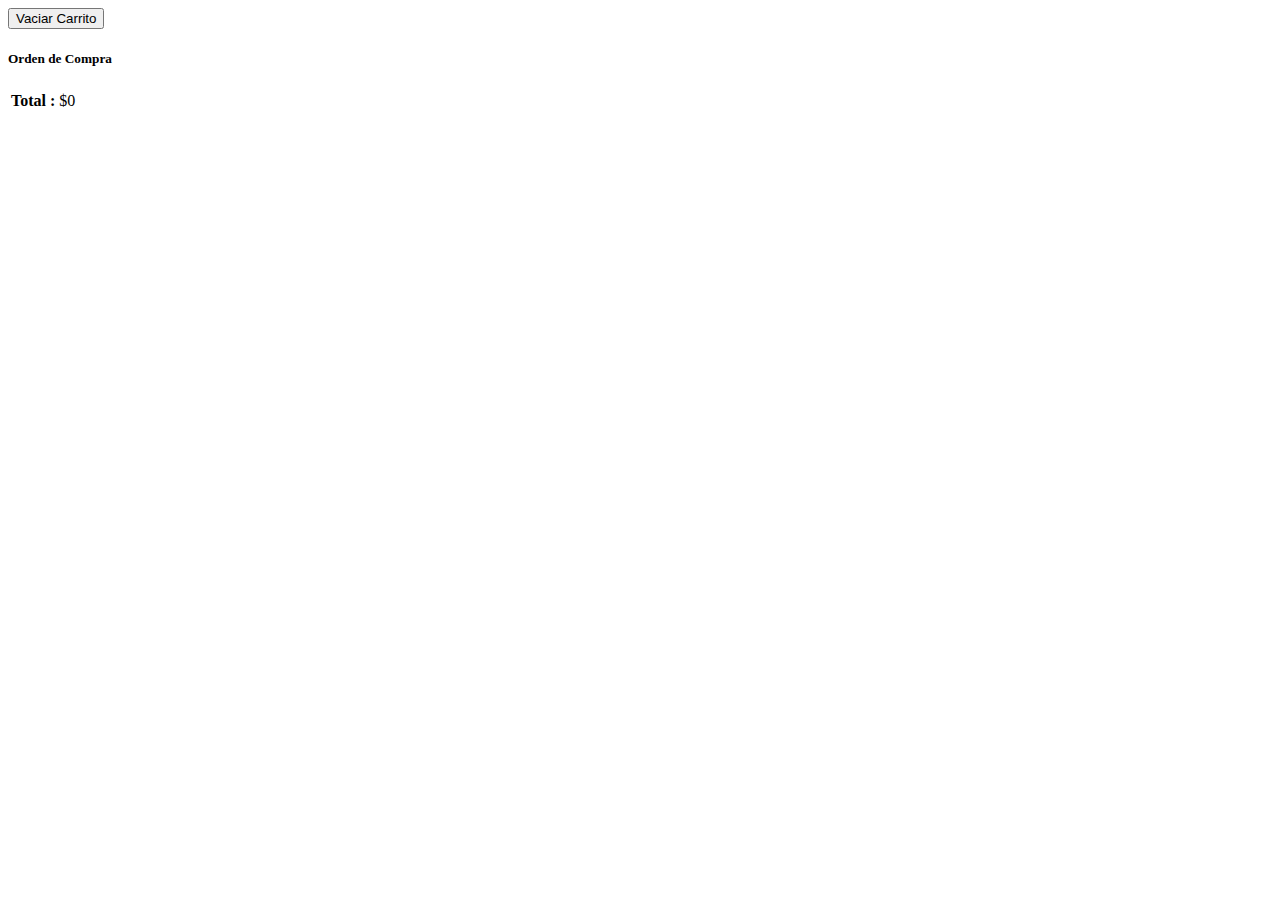
==== cart.html @ 834c3c4d "clases 24-25" ====
<!DOCTYPE html>
<html lang="en">
 <head>
  <meta charset="UTF-8" />
  <meta name="viewport" content="width=device-width, initial-scale=1.0" />
  <title>Avantt Cars</title>
  <link rel="icon" type="image/png" href="./assets/favicon.png" />
  <link
   href="https://cdn.jsdelivr.net/npm/bootstrap@5.0.2/dist/css/bootstrap.min.css"
   rel="stylesheet"
   integrity="sha384-EVSTQN3/azprG1Anm3QDgpJLIm9Nao0Yz1ztcQTwFspd3yD65VohhpuuCOmLASjC"
   crossorigin="anonymous"/>
  <link rel="stylesheet" href="./styles.css" />
  <style>
   #cart .card .me-4 {
    width: 180px;
    overflow: hidden;
    height: 120px;
    display: flex;
    align-items: center;
    border-radius: 5px;
   }
   #cart .card .me-4 img {
    width: 100%;
   }
  </style>
 </head>
 <body id="cart">
  <header></header>
  <div class="container pt-4">
    <div class="row">
        <div class="col-xl-8">
            <section id="cards"></section>
            <div class="col-sm-6">
                <div class="text-sm-end mt-2 mt-sm-0">
                    <button id="btn-clear-cart" class="btn btn-danger" onclick="clearCart()">Vaciar Carrito</button>
                    <!--<button id="btn-checkout" class="btn btn-success me-2">Checkout</button>-->                
                </div>
            </div>
            <div class="col-xl-4">
                <div class="mt-5 mt-lg-0">
                    <div class="card border shadow-none">
                        <div class="card-header bg-transparent border-bottom py-3 px-4">
                            <h5 class="font-size-16 mb-0">Orden de Compra</h5>
                        </div>
                        <div class="card-body p-4 pt-2">
                            <div class="table-responsive">
                                <table class="table mb-0">
                                <tbody>
                                <tr class="bg-light">
                                <th>Total :</th>
                                <td class="text-end">
                                <span class="fw-bold" id="cart-total"> $0 </span>
                                </td>
                                </tr>
                                </tbody>
                                </table>
                            </div>
                        </div>
                    </div>
                </div>
            </div>
        </div>
    </div>
  <script src="navbar.js"></script>
  <script src="cart.js"></script>
 </body>
</html>
---- styles.css ----
.material-symbols-outlined {
  font-variation-settings:
  'FILL' 0,
  'wght' 400,
  'GRAD' 0,
  'opsz' 24
}
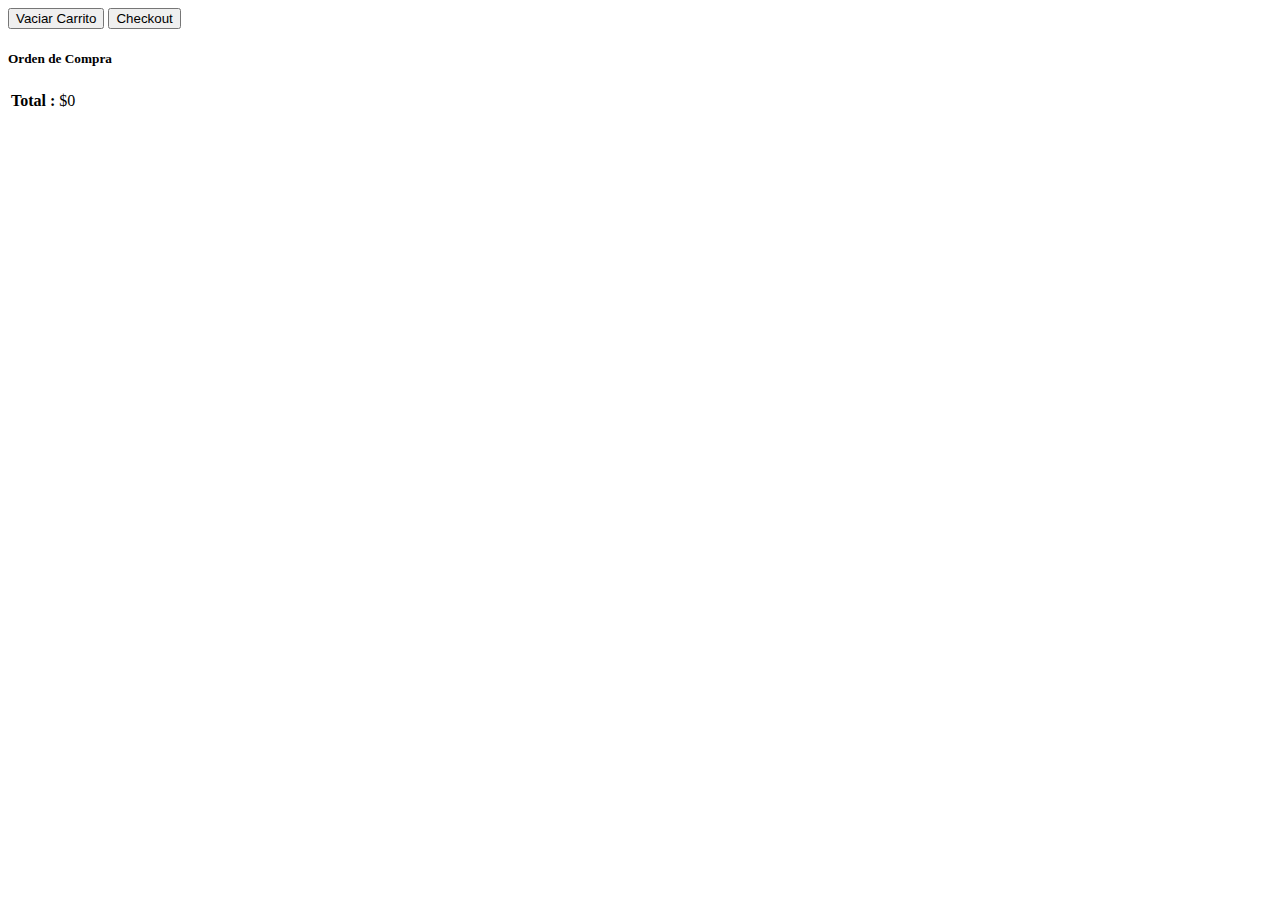
==== commit 872c4d51: "27-28" ====
--- a/cart.html
+++ b/cart.html
@@ -34,7 +34,7 @@
             <div class="col-sm-6">
                 <div class="text-sm-end mt-2 mt-sm-0">
                     <button id="btn-clear-cart" class="btn btn-danger" onclick="clearCart()">Vaciar Carrito</button>
-                    <!--<button id="btn-checkout" class="btn btn-success me-2">Checkout</button>-->                
+                    <button id="btn-checkout" class="btn btn-success me-2" onclick="checkout()">Checkout</button>               
                 </div>
             </div>
             <div class="col-xl-4">
